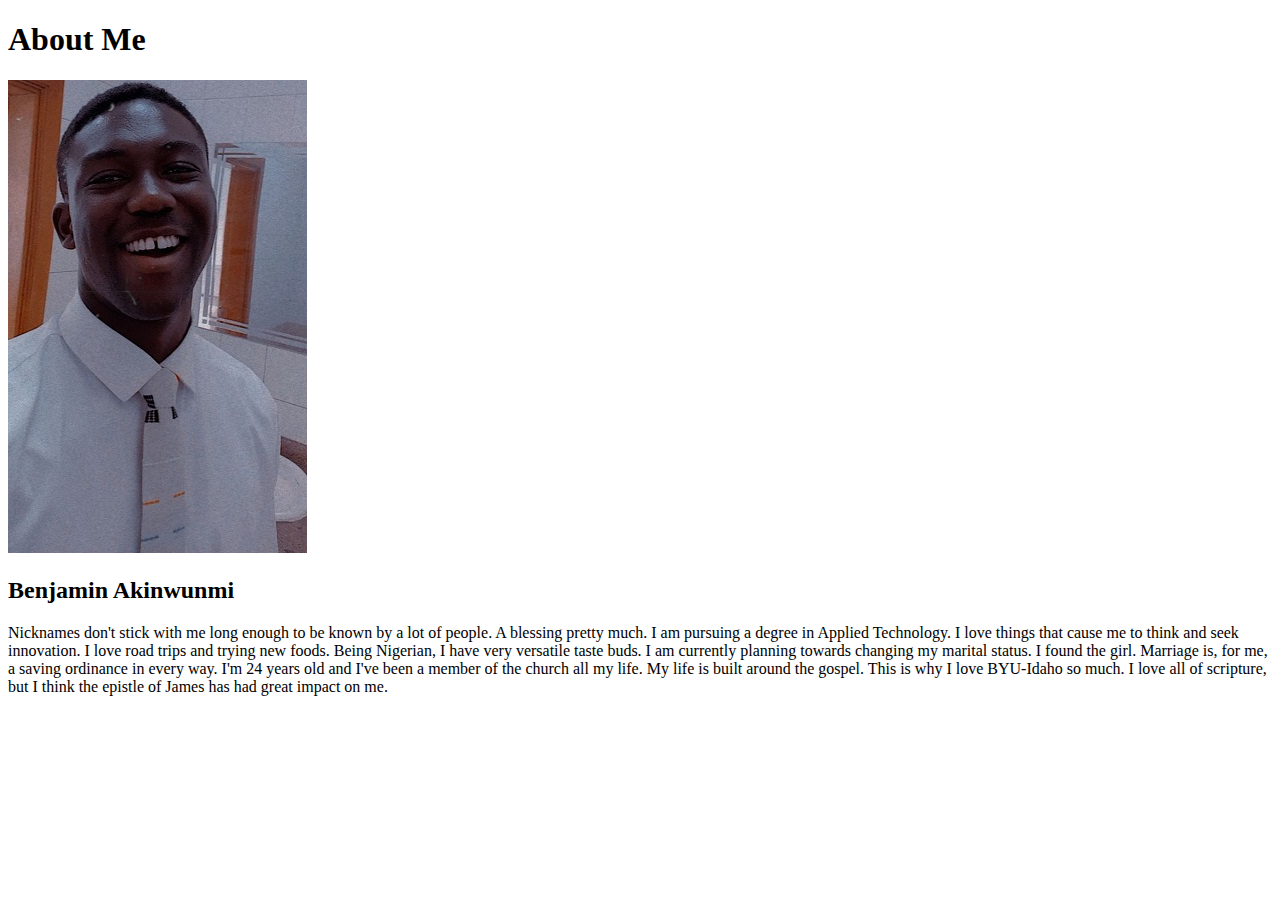
==== aboutme/index.html @ daba9e3c "first commit" ====
<!DOCTYPE html>
<html lang="en">
<head>
    <meta charset="UTF-8">
    <meta http-equiv="X-UA-Compatible" content="IE=edge">
    <meta name="viewport" content="width=device-width, initial-scale=1.0">
    <title>All About Me</title>
</head>
<body>
  <h1>About Me</Menu></h1>  
  <img src="images/siji.jpg">
  <h2>Benjamin Akinwunmi</h2>
  
  <p>Nicknames don't stick with me long enough to be known by a lot of people. A blessing pretty much. I am pursuing a degree in Applied Technology. 
    I love things that cause me to think and seek innovation. I love road trips and trying new foods. Being Nigerian, I have very versatile taste buds. 
    I am currently planning towards changing my marital status. I found the girl. Marriage is, for me, a saving ordinance in every way.
     I'm 24 years old and I've been a member of the church all my life. My life is built around the gospel. This is why I love BYU-Idaho so much.
      I love all of scripture, but I think the epistle of James has had great impact on me.</p>
  
</body>
</html>
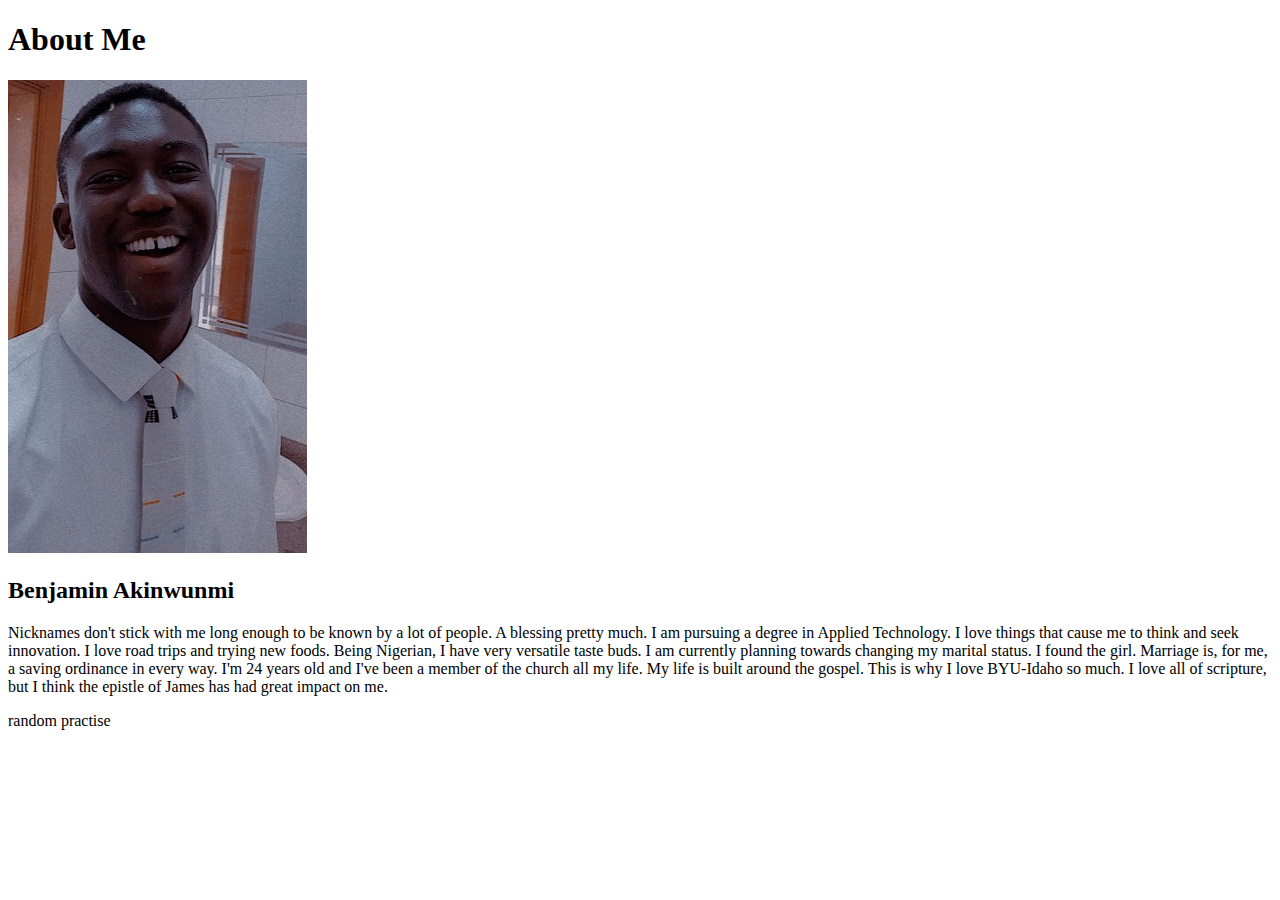
==== commit fc24c31b: "random add practise" ====
--- a/aboutme/index.html
+++ b/aboutme/index.html
@@ -16,6 +16,9 @@
     I am currently planning towards changing my marital status. I found the girl. Marriage is, for me, a saving ordinance in every way.
      I'm 24 years old and I've been a member of the church all my life. My life is built around the gospel. This is why I love BYU-Idaho so much.
       I love all of scripture, but I think the epistle of James has had great impact on me.</p>
+      <P>random practise
+        
+      </P>
   
 </body>
 </html>